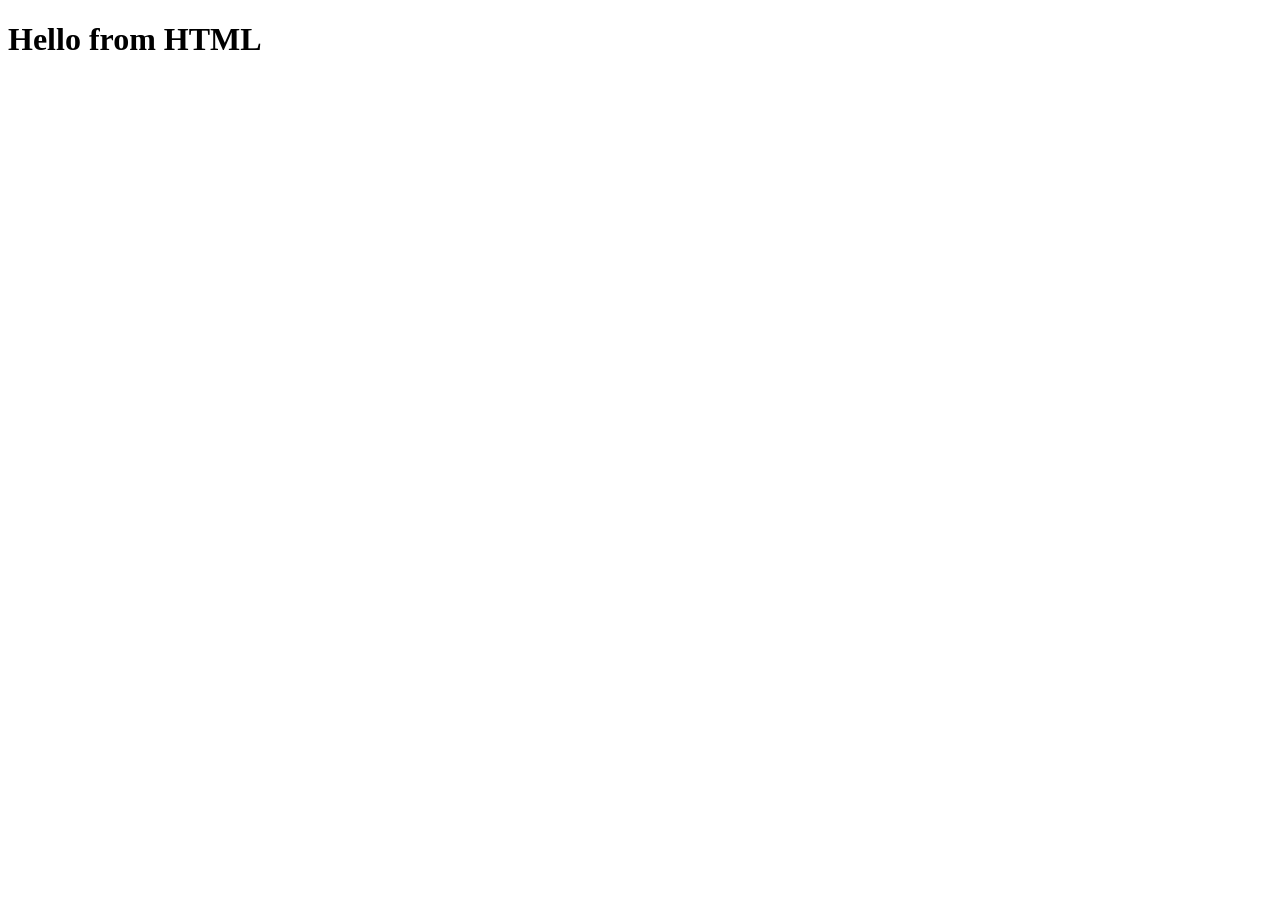
==== src/main/resources/static/index.html @ a930c788 "added html, css, and js" ====
<!DOCTYPE html>
<html lang="en">
<head>
    <meta charset="UTF-8">
    <meta name="viewport" content="width=device-width, initial-scale=1.0">
    <link rel="stylesheet" href="/css/site.css">
    <title>Document</title>
</head>
<body>
    <h1>Hello from HTML</h1>
    <script src="/js/site.js"></script>
</body>
</html>
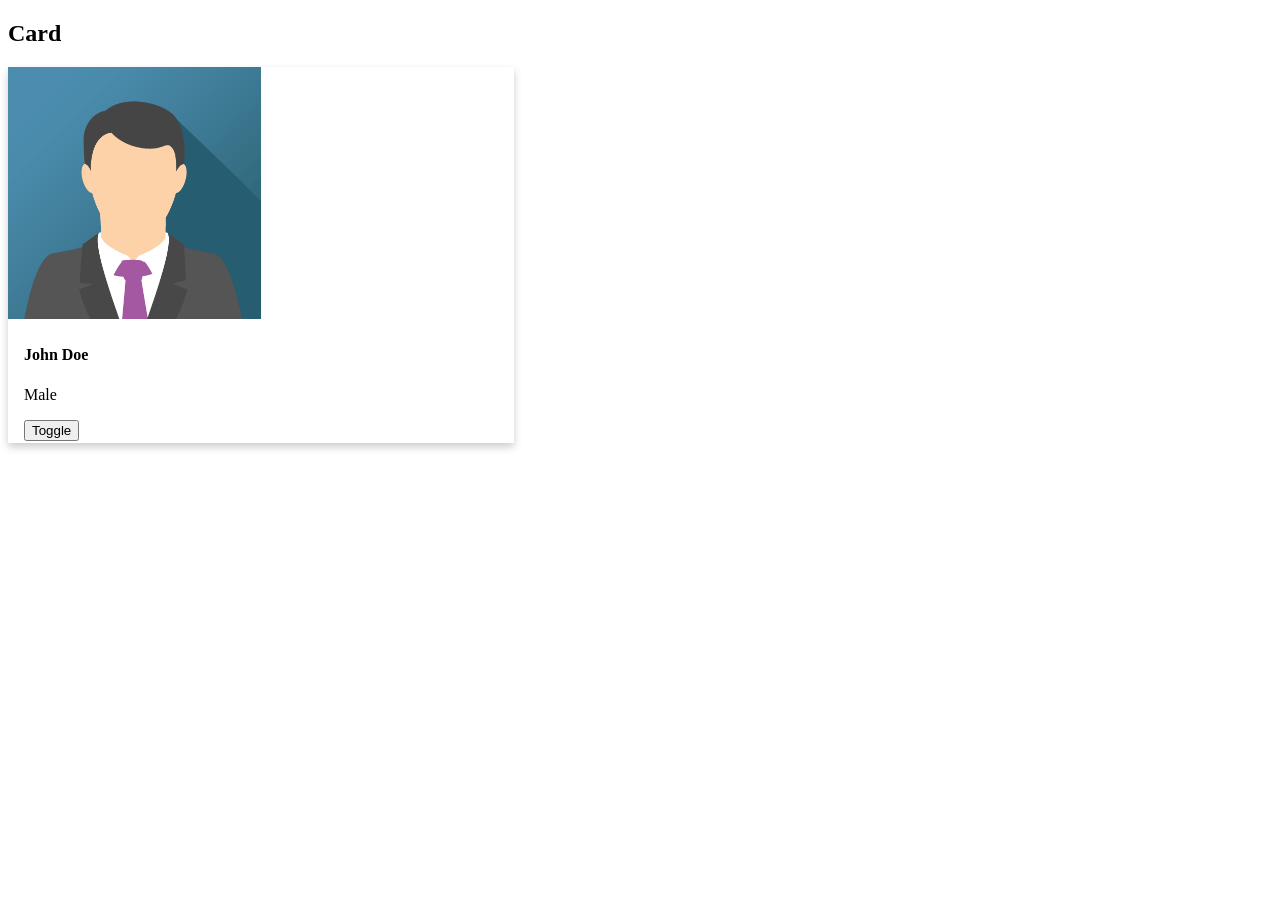
==== commit 17ad8c81: "added cards and toggle function" ====
--- a/src/main/resources/static/index.html
+++ b/src/main/resources/static/index.html
@@ -1,13 +1,35 @@
-<!DOCTYPE html>
-<html lang="en">
-<head>
-    <meta charset="UTF-8">
-    <meta name="viewport" content="width=device-width, initial-scale=1.0">
-    <link rel="stylesheet" href="/css/site.css">
-    <title>Document</title>
-</head>
-<body>
-    <h1>Hello from HTML</h1>
-    <script src="/js/site.js"></script>
-</body>
+<!doctype html>
+<html>
+  <head>
+    <meta name="viewport" content="width=device-width, initial-scale=1" />
+    <style>
+      .card {
+        box-shadow: 0 4px 8px 0 rgba(0, 0, 0, 0.2);
+        transition: 0.3s;
+        width: 40%;
+      }
+
+      .card:hover {
+        box-shadow: 0 8px 16px 0 rgba(0, 0, 0, 0.2);
+      }
+
+      .container {
+        padding: 2px 16px;
+      }
+    </style>
+  </head>
+  <body>
+    <h2>Card</h2>
+
+    <div class="card">
+      <img id = "image" src="img/john.png" alt="Avatar" style="width: 50%" />
+      <div class="container">
+        <h4 id = "name"><b>John Doe</b></h4>
+        <p id = "gender">Male</p>
+        <button onclick="toggle()">Toggle</button>
+      </div>
+    </div>
+    
+    <script src = "js/site.js"></script>
+  </body>
 </html>
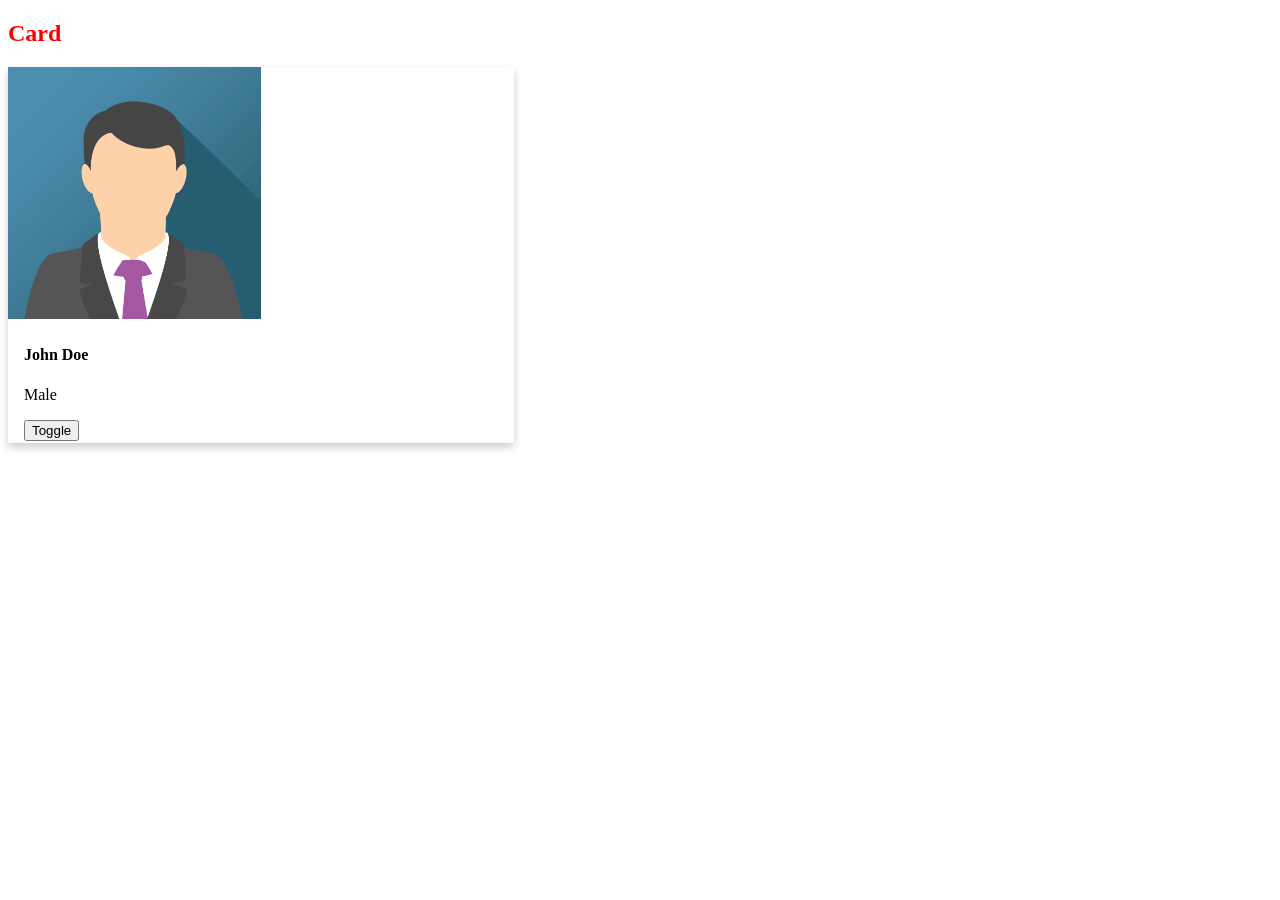
==== commit 5bc4715b: "css site.css modified" ====
--- a/src/main/resources/static/index.html
+++ b/src/main/resources/static/index.html
@@ -2,21 +2,7 @@
 <html>
   <head>
     <meta name="viewport" content="width=device-width, initial-scale=1" />
-    <style>
-      .card {
-        box-shadow: 0 4px 8px 0 rgba(0, 0, 0, 0.2);
-        transition: 0.3s;
-        width: 40%;
-      }
-
-      .card:hover {
-        box-shadow: 0 8px 16px 0 rgba(0, 0, 0, 0.2);
-      }
-
-      .container {
-        padding: 2px 16px;
-      }
-    </style>
+    <link rel="stylesheet" type="text/css" href="css/site.css" />
   </head>
   <body>
     <h2>Card</h2>
@@ -29,7 +15,7 @@
         <button onclick="toggle()">Toggle</button>
       </div>
     </div>
-    
+
     <script src = "js/site.js"></script>
   </body>
 </html>
--- a/src/main/resources/static/css/site.css
+++ b/src/main/resources/static/css/site.css
@@ -0,0 +1,17 @@
+h2 {
+    color : red;
+}
+
+.card {
+  box-shadow: 0 4px 8px 0 rgba(0, 0, 0, 0.2);
+  transition: 0.3s;
+  width: 40%;
+}
+
+.card:hover {
+  box-shadow: 0 8px 16px 0 rgba(0, 0, 0, 0.2);
+}
+
+.container {
+  padding: 2px 16px;
+}
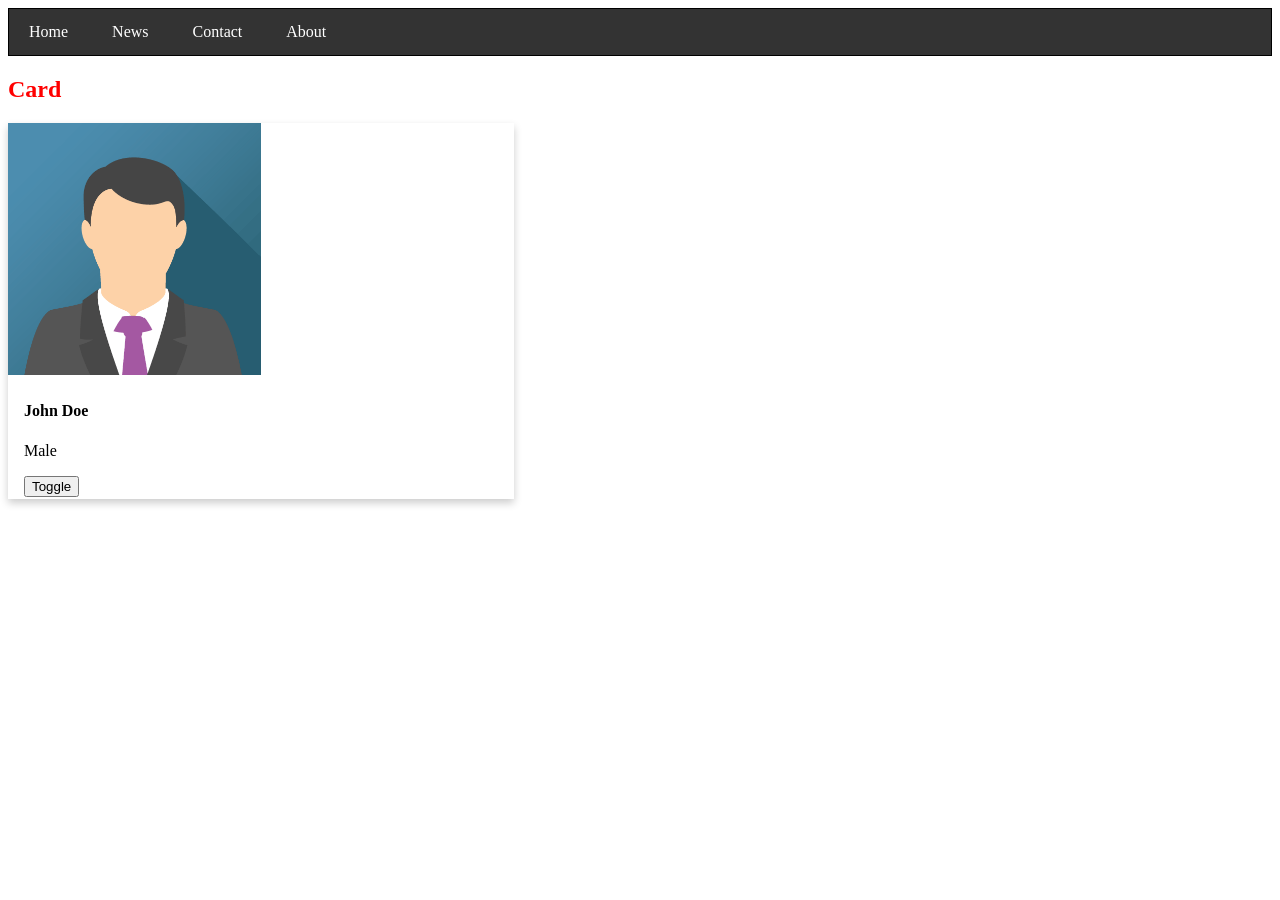
==== commit da1ca121: "added navbar" ====
--- a/src/main/resources/static/index.html
+++ b/src/main/resources/static/index.html
@@ -5,6 +5,14 @@
     <link rel="stylesheet" type="text/css" href="css/site.css" />
   </head>
   <body>
+    
+    <div class = "navbar">
+      <a href = "#home">Home</a>
+      <a href = "#news">News</a>
+      <a href = "#contact">Contact</a>
+      <a href = "#about">About</a>
+    </div>
+    
     <h2>Card</h2>
 
     <div class="card">
--- a/src/main/resources/static/css/site.css
+++ b/src/main/resources/static/css/site.css
@@ -15,3 +15,15 @@
 .container {
   padding: 2px 16px;
 }
+
+.navbar {
+  border: 1px solid black;
+  background-color: #333;
+}
+
+.navbar a {
+  color: white;
+  padding: 14px 20px;
+  text-decoration: none;
+  display: inline-block;
+}
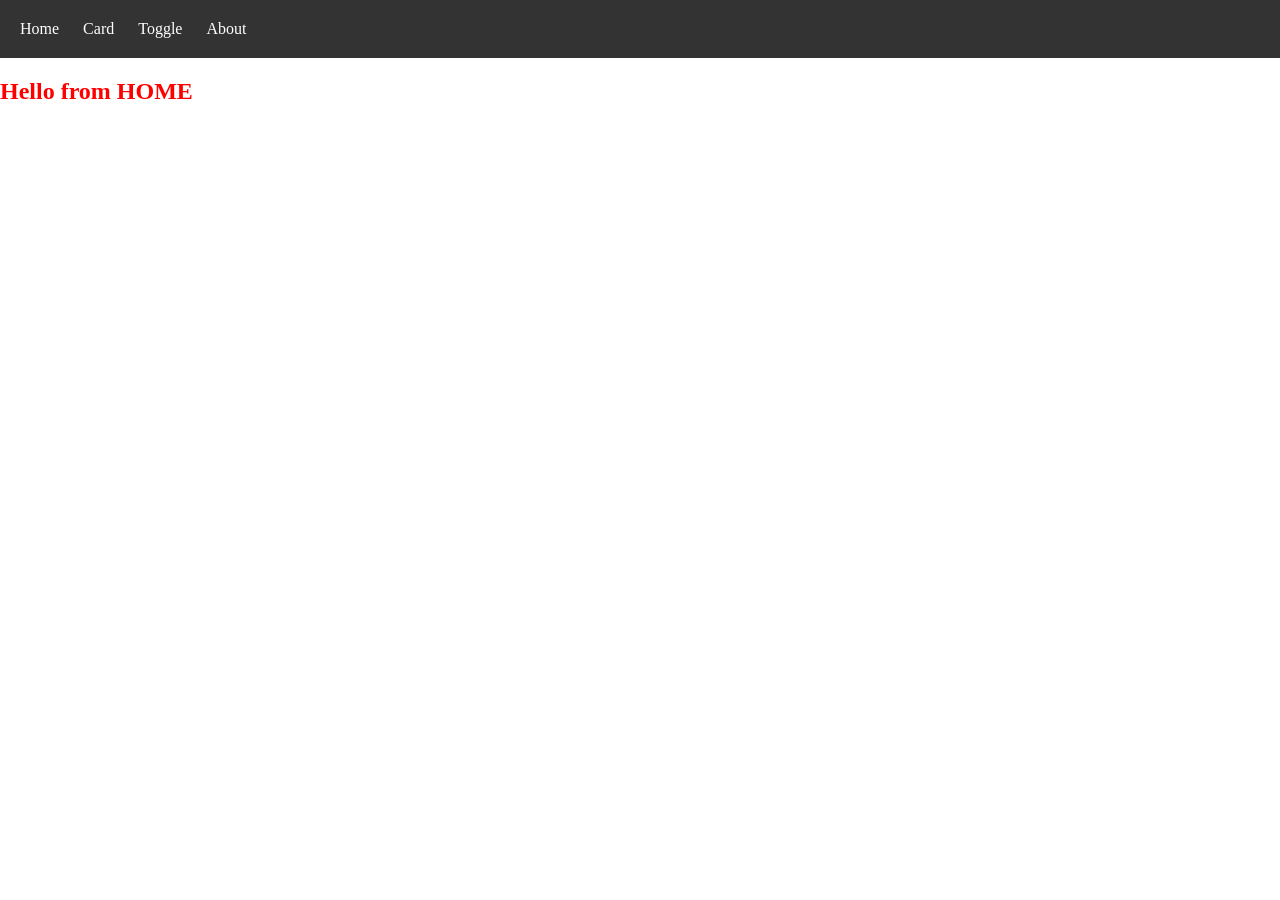
==== commit a09585b5: "added toggle.html and toggle.js" ====
--- a/src/main/resources/static/index.html
+++ b/src/main/resources/static/index.html
@@ -7,22 +7,13 @@
   <body>
     
     <div class = "navbar">
-      <a href = "#home">Home</a>
-      <a href = "#news">News</a>
-      <a href = "#contact">Contact</a>
+      <a href = "/">Home</a>
+      <a href = "/card.html">Card</a>
+      <a href = "/toggle.html">Toggle</a>
       <a href = "#about">About</a>
     </div>
-    
-    <h2>Card</h2>
 
-    <div class="card">
-      <img id = "image" src="img/john.png" alt="Avatar" style="width: 50%" />
-      <div class="container">
-        <h4 id = "name"><b>John Doe</b></h4>
-        <p id = "gender">Male</p>
-        <button onclick="toggle()">Toggle</button>
-      </div>
-    </div>
+    <h2>Hello from HOME</h2>
 
     <script src = "js/site.js"></script>
   </body>
--- a/src/main/resources/static/css/site.css
+++ b/src/main/resources/static/css/site.css
@@ -16,14 +16,23 @@
   padding: 2px 16px;
 }
 
+body {
+  margin: 0px;
+}
+
 .navbar {
-  border: 1px solid black;
   background-color: #333;
+  padding: 10px;
 }
 
 .navbar a {
   color: white;
-  padding: 14px 20px;
+  padding: 10px;
   text-decoration: none;
   display: inline-block;
+}
+
+.navbar a:hover {
+  background-color: #ddd;
+  color: black;
 }
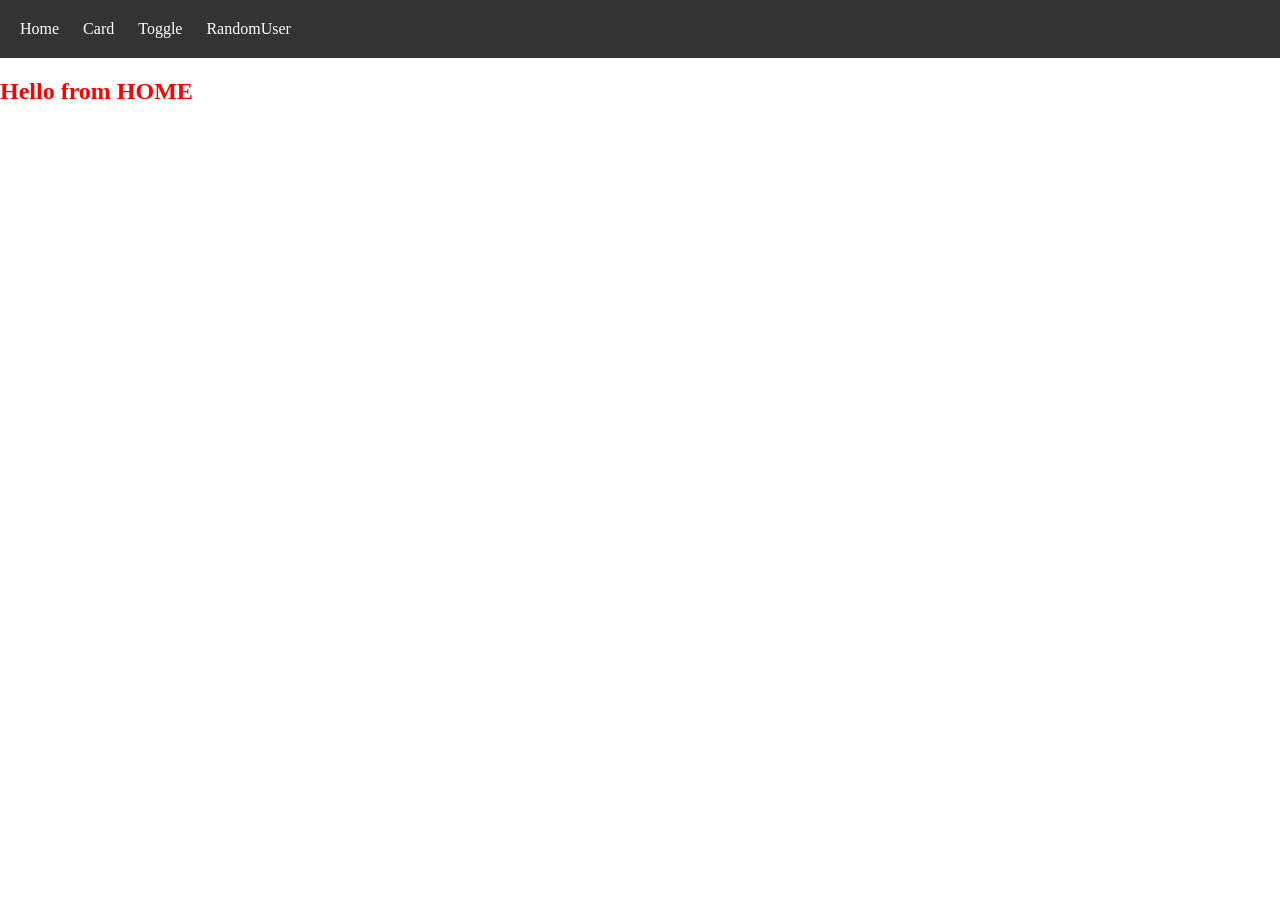
==== commit 3bbf7aca: "added random user api" ====
--- a/src/main/resources/static/index.html
+++ b/src/main/resources/static/index.html
@@ -10,7 +10,7 @@
       <a href = "/">Home</a>
       <a href = "/card.html">Card</a>
       <a href = "/toggle.html">Toggle</a>
-      <a href = "#about">About</a>
+      <a href = "/randomuser.html">RandomUser</a>
     </div>
 
     <h2>Hello from HOME</h2>
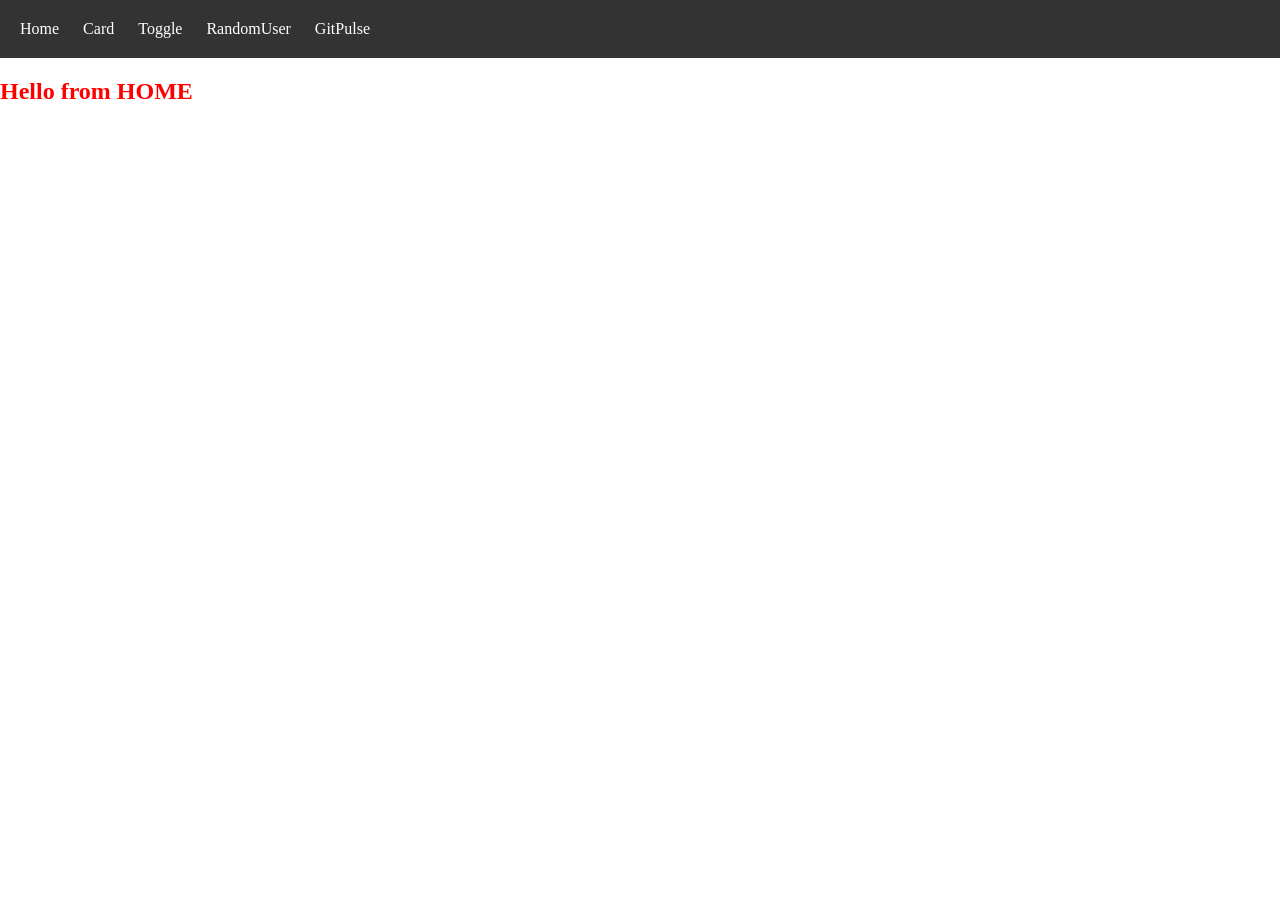
==== commit 3bc6e612: "added gitpulse.html file" ====
--- a/src/main/resources/static/index.html
+++ b/src/main/resources/static/index.html
@@ -11,6 +11,7 @@
       <a href = "/card.html">Card</a>
       <a href = "/toggle.html">Toggle</a>
       <a href = "/randomuser.html">RandomUser</a>
+      <a href = "/gitpulse.html">GitPulse</a>
     </div>
 
     <h2>Hello from HOME</h2>
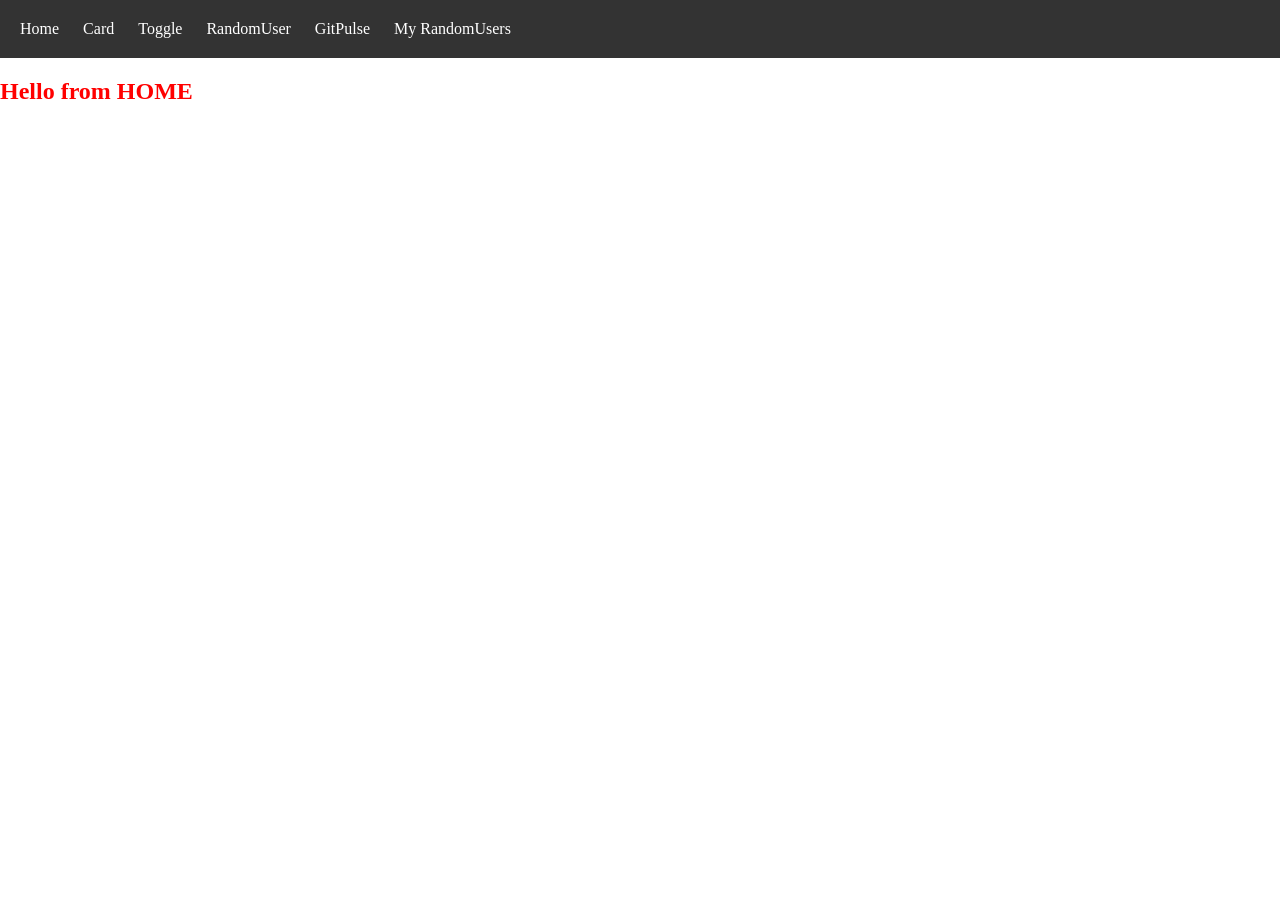
==== commit b89c7698: "added myrandomusers.html" ====
--- a/src/main/resources/static/index.html
+++ b/src/main/resources/static/index.html
@@ -12,6 +12,7 @@
       <a href = "/toggle.html">Toggle</a>
       <a href = "/randomuser.html">RandomUser</a>
       <a href = "/gitpulse.html">GitPulse</a>
+      <a href = "/myrandomuser.html">My RandomUsers</a>
     </div>
 
     <h2>Hello from HOME</h2>
